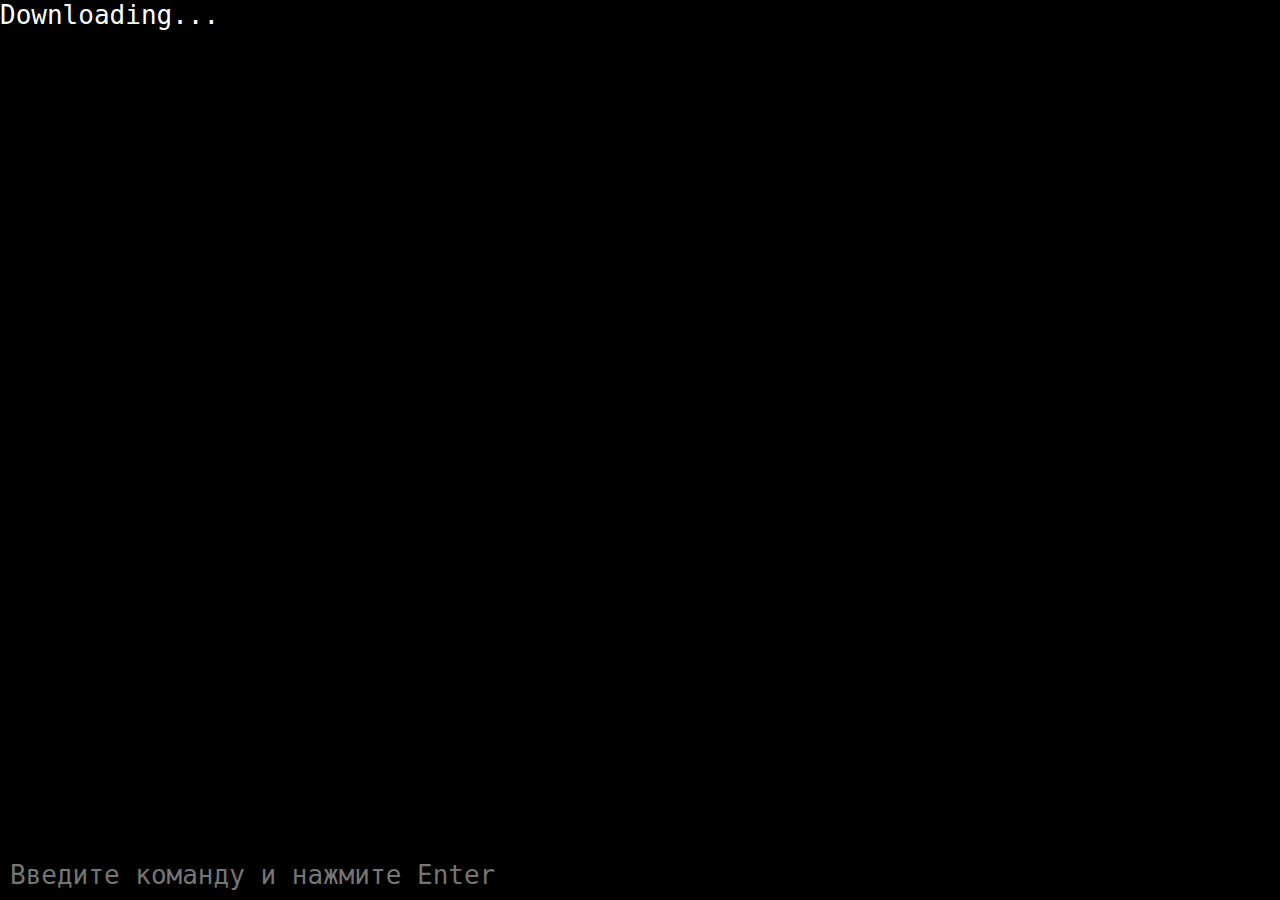
==== index.html @ d7fbab13 "add: some files" ====
<!DOCTYPE html>
<html lang="en">
<head>
    <meta charset="UTF-8">
    <meta name="viewport" content="width=device-width, initial-scale=1.0">
    <title>WebAssembly Output</title>
    <style>
        body {
            background-color: black;
            color: white;
            font-family: monospace;
            font-size: 200%;
            display: flex;
            flex-direction: column;
            justify-content: flex-start;
            align-items: stretch;
            height: 100vh;
            margin: 0;
            overflow: hidden;
        }
        #output {
            white-space: pre-wrap;
            word-wrap: break-word;
            flex-grow: 1;
            padding: 10px;
            overflow-y: auto;
        }
        #input {
            width: 100%;
            background-color: black;
            color: white;
            border: none;
            font-family: monospace;
            font-size: 1em;
            padding: 10px;
            outline: none;
            box-sizing: border-box;
        }
        .hidden {
            display: none;
        }
    </style>
</head>
<body>
    <div class="spinner" id="spinner"></div>
    <div class="emscripten" id="status">Downloading...</div>
    <div class="emscripten">
        <progress value="0" max="100" id="progress" class="hidden"></progress>
    </div>
    <div class="emscripten_border">
        <canvas class="emscripten" id="canvas" oncontextmenu="event.preventDefault()" tabindex="-1"></canvas>
    </div>
    <div id="output"></div>
    <input id="input" type="text" placeholder="Введите команду и нажмите Enter">

    <script type="text/javascript">
        var statusElement = document.getElementById('status');
        var progressElement = document.getElementById('progress');
        var spinnerElement = document.getElementById('spinner');
        var outputElement = document.getElementById('output');
        var inputElement = document.getElementById('input');

        var Module = {
            preRun: [],
            postRun: [],
            print: (function() {
                return function(text) {
                    if (arguments.length > 1) text = Array.prototype.slice.call(arguments).join(' ');
                    console.log(text);
                    if (outputElement) {
                        outputElement.innerHTML += text + "<br>";
                        outputElement.scrollTop = outputElement.scrollHeight; // Автопрокрутка вниз
                    }
                };
            })(),
            canvas: (() => {
                var canvas = document.getElementById('canvas');
                canvas.addEventListener("webglcontextlost", (e) => { 
                    alert('WebGL context lost. You will need to reload the page.'); 
                    e.preventDefault(); 
                }, false);
                return canvas;
            })(),
            setStatus: (text) => {
                if (!Module.setStatus.last) Module.setStatus.last = { time: Date.now(), text: '' };
                if (text === Module.setStatus.last.text) return;
                var m = text.match(/([^(]+)\((\d+(\.\d+)?)\/(\d+)\)/);
                var now = Date.now();
                if (m && now - Module.setStatus.last.time < 30) return;
                Module.setStatus.last.time = now;
                Module.setStatus.last.text = text;
                if (m) {
                    text = m[1];
                    progressElement.value = parseInt(m[2]) * 100;
                    progressElement.max = parseInt(m[4]) * 100;
                    progressElement.classList.remove('hidden');
                    spinnerElement.classList.remove('hidden');
                } else {
                    progressElement.value = null;
                    progressElement.max = null;
                    progressElement.classList.add('hidden');
                    if (!text) spinnerElement.style.display = 'none';
                }
                statusElement.innerHTML = text;
            },
            totalDependencies: 0,
            monitorRunDependencies: (left) => {
                this.totalDependencies = Math.max(this.totalDependencies, left);
                Module.setStatus(left ? 'Preparing... (' + (this.totalDependencies-left) + '/' + this.totalDependencies + ')' : 'All downloads complete.');
            }
        };

        Module.setStatus('Downloading...');

        // Удаляем обработчик ошибок
        // window.onerror = (event) => {
        //     Module.setStatus('Exception thrown, see JavaScript console');
        //     spinnerElement.style.display = 'none';
        //     Module.setStatus = (text) => {
        //         if (text) console.error('[post-exception status] ' + text);
        //     };
        // };

        // Обработчик ввода текста
        inputElement.addEventListener('keydown', (event) => {
            if (event.key === 'Enter') {
                const command = inputElement.value.trim();
                if (command) {
                    Module.print("> " + command); // Отобразить команду в выводе
                    if (Module.ccall) {
                        Module.ccall('processInput', // Имя функции в C++
                            null, // Возвращаемый тип
                            ['string'], // Типы аргументов
                            [command] // Аргументы
                        );
                    }
                    inputElement.value = ''; // Очистить поле ввода
                }
            }
        });
    </script>
    <script async type="text/javascript" src="main.js"></script>
</body>
</html>
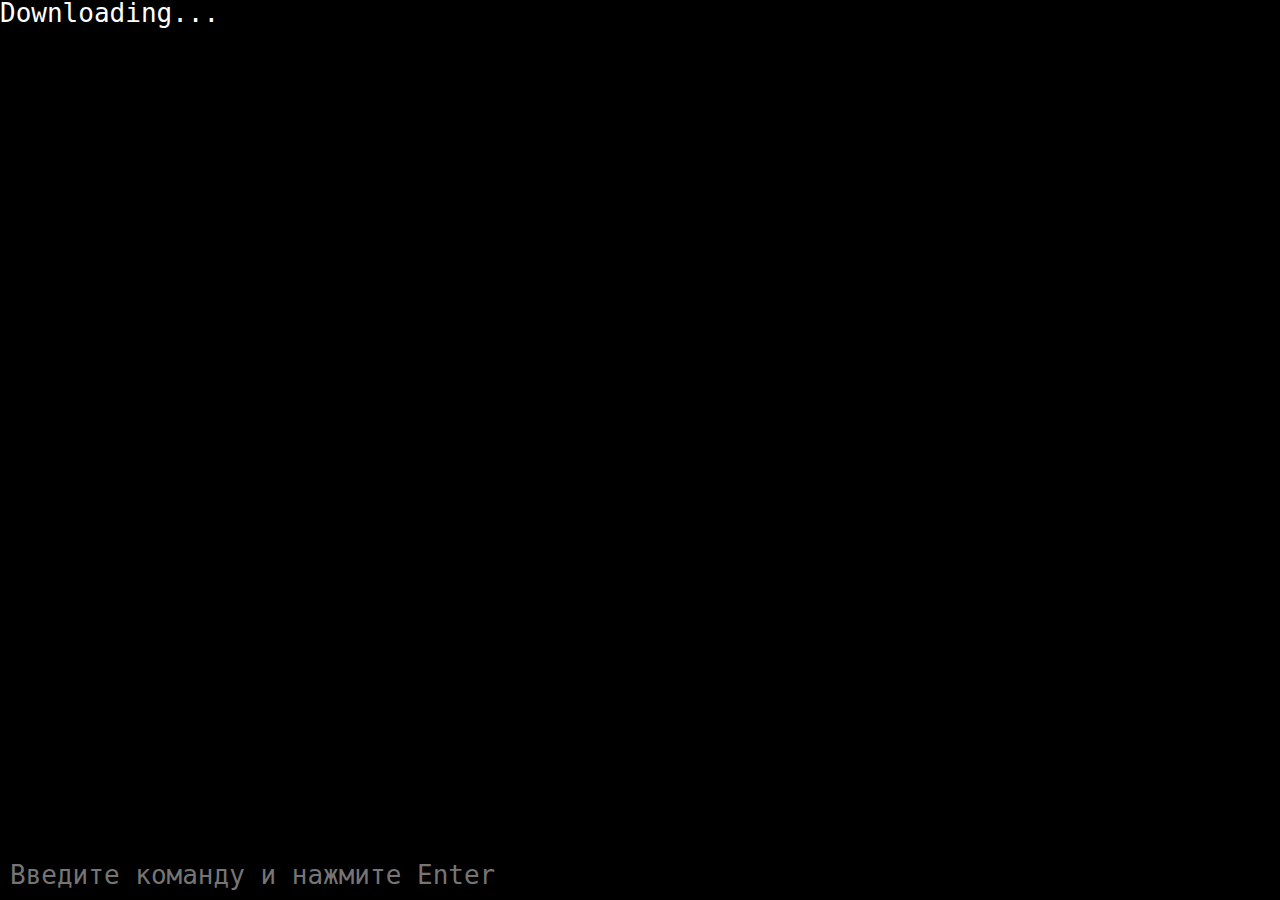
==== commit 0a4def5d: "add: ci/cd pipeline & screen emulator (MainWindow and inputOututHandler classes) & test command draw" ====
--- a/index.html
+++ b/index.html
@@ -1,9 +1,10 @@
 <!DOCTYPE html>
 <html lang="en">
+
 <head>
     <meta charset="UTF-8">
     <meta name="viewport" content="width=device-width, initial-scale=1.0">
-    <title>WebAssembly Output</title>
+    <title>Cpp_WebAsm</title>
     <style>
         body {
             background-color: black;
@@ -17,7 +18,9 @@
             height: 100vh;
             margin: 0;
             overflow: hidden;
+            line-height: 1;
         }
+
         #output {
             white-space: pre-wrap;
             word-wrap: break-word;
@@ -25,6 +28,7 @@
             padding: 10px;
             overflow-y: auto;
         }
+
         #input {
             width: 100%;
             background-color: black;
@@ -36,11 +40,13 @@
             outline: none;
             box-sizing: border-box;
         }
+
         .hidden {
             display: none;
         }
     </style>
 </head>
+
 <body>
     <div class="spinner" id="spinner"></div>
     <div class="emscripten" id="status">Downloading...</div>
@@ -63,21 +69,21 @@
         var Module = {
             preRun: [],
             postRun: [],
-            print: (function() {
-                return function(text) {
+            print: (function () {
+                return function (text) {
                     if (arguments.length > 1) text = Array.prototype.slice.call(arguments).join(' ');
                     console.log(text);
                     if (outputElement) {
                         outputElement.innerHTML += text + "<br>";
-                        outputElement.scrollTop = outputElement.scrollHeight; // Автопрокрутка вниз
+                        outputElement.scrollTop = outputElement.scrollHeight;
                     }
                 };
             })(),
             canvas: (() => {
                 var canvas = document.getElementById('canvas');
-                canvas.addEventListener("webglcontextlost", (e) => { 
-                    alert('WebGL context lost. You will need to reload the page.'); 
-                    e.preventDefault(); 
+                canvas.addEventListener("webglcontextlost", (e) => {
+                    alert('WebGL context lost. You will need to reload the page.');
+                    e.preventDefault();
                 }, false);
                 return canvas;
             })(),
@@ -106,39 +112,45 @@
             totalDependencies: 0,
             monitorRunDependencies: (left) => {
                 this.totalDependencies = Math.max(this.totalDependencies, left);
-                Module.setStatus(left ? 'Preparing... (' + (this.totalDependencies-left) + '/' + this.totalDependencies + ')' : 'All downloads complete.');
+                Module.setStatus(left ? 'Preparing... (' + (this.totalDependencies - left) + '/' + this.totalDependencies + ')' : 'All downloads complete.');
             }
         };
 
-        Module.setStatus('Downloading...');
-
-        // Удаляем обработчик ошибок
-        // window.onerror = (event) => {
-        //     Module.setStatus('Exception thrown, see JavaScript console');
-        //     spinnerElement.style.display = 'none';
-        //     Module.setStatus = (text) => {
-        //         if (text) console.error('[post-exception status] ' + text);
-        //     };
-        // };
-
-        // Обработчик ввода текста
         inputElement.addEventListener('keydown', (event) => {
             if (event.key === 'Enter') {
                 const command = inputElement.value.trim();
                 if (command) {
-                    Module.print("> " + command); // Отобразить команду в выводе
-                    if (Module.ccall) {
-                        Module.ccall('processInput', // Имя функции в C++
-                            null, // Возвращаемый тип
-                            ['string'], // Типы аргументов
-                            [command] // Аргументы
-                        );
+                    if (command.toLowerCase() === 'clear') {
+                        outputElement.innerHTML = '';
+                    } else {
+                        Module.print("> " + command);
+                        if (Module.ccall) {
+                            Module.ccall('processInput',
+                                null,
+                                ['string'],
+                                [command]
+                            );
+                        }
                     }
-                    inputElement.value = ''; // Очистить поле ввода
+                    inputElement.value = '';
                 }
             }
         });
+
+        window.addEventListener('resize', () => {
+            const width = window.innerWidth;
+            const height = window.innerHeight;
+            if (Module.ccall) {
+                Module.ccall('setSize',
+                    null,
+                    ['number', 'number'],
+                    [width, height]
+                );
+            }
+        });
+    </script>
     </script>
     <script async type="text/javascript" src="main.js"></script>
 </body>
-</html>
+
+</html>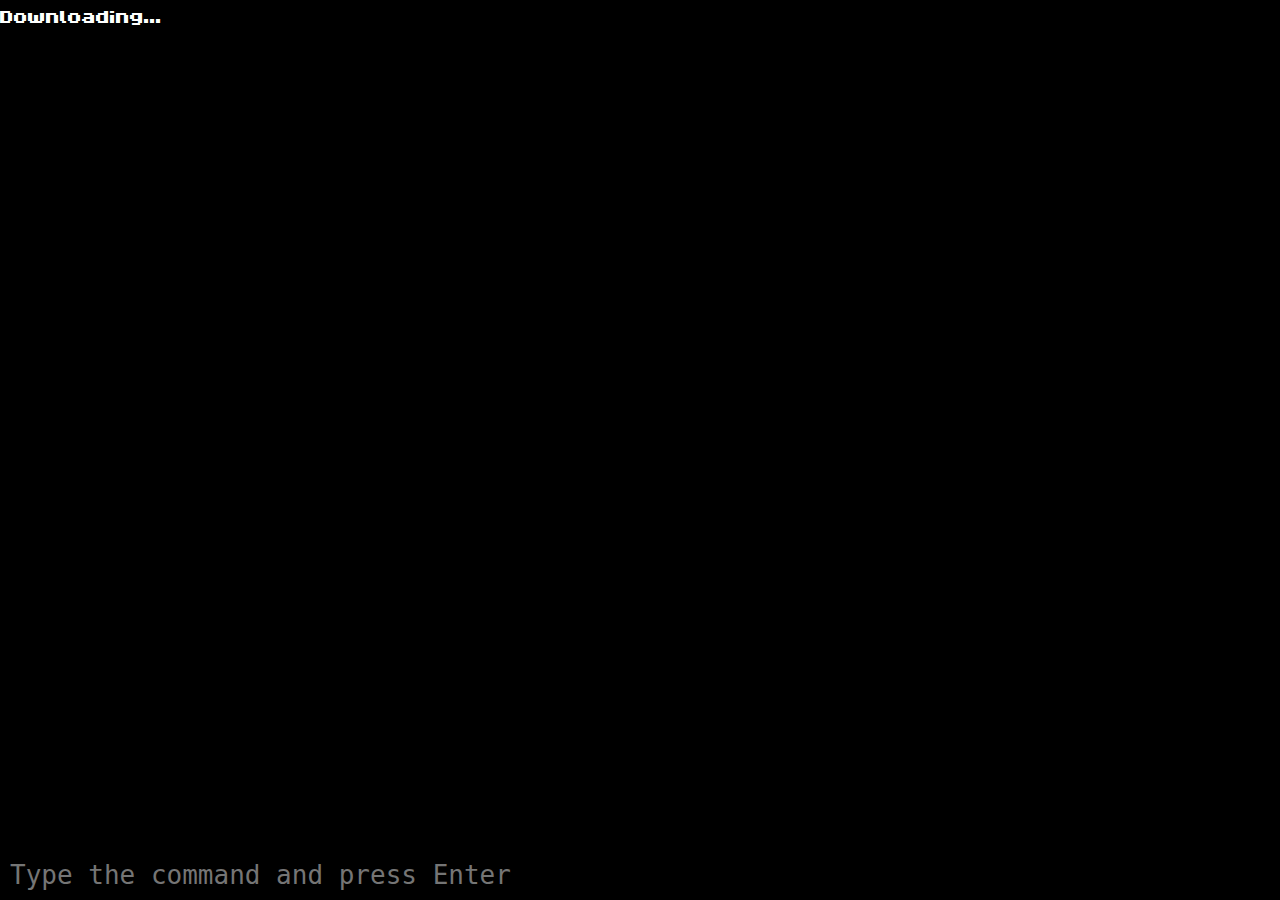
==== commit 33eed4bd: "add: 8bit pixel font" ====
--- a/index.html
+++ b/index.html
@@ -6,10 +6,19 @@
     <meta name="viewport" content="width=device-width, initial-scale=1.0">
     <title>Cpp_WebAsm</title>
     <style>
+        @font-face {
+            font-family: 'ByteBounce';
+            src: url('ByteBounce.ttf') format('truetype');
+            font-weight: normal;
+            font-style: normal;
+        }
+        html{
+            font-family: ByteBounce, Arial;
+        }
         body {
             background-color: black;
             color: white;
-            font-family: monospace;
+        
             font-size: 200%;
             display: flex;
             flex-direction: column;
@@ -27,6 +36,7 @@
             flex-grow: 1;
             padding: 10px;
             overflow-y: auto;
+            /* Временная рамка для отладки */
         }
 
         #input {
@@ -44,6 +54,20 @@
         .hidden {
             display: none;
         }
+
+        #canvas {
+            width: 100%;
+            height: 100%;
+            image-rendering: pixelated;
+            border: 1px solid white;
+        }
+
+        #canvas-container {
+            display: none;
+            /* Скрываем канвас по умолчанию */
+            width: 100%;
+            height: 100%;
+        }
     </style>
 </head>
 
@@ -53,11 +77,11 @@
     <div class="emscripten">
         <progress value="0" max="100" id="progress" class="hidden"></progress>
     </div>
-    <div class="emscripten_border">
-        <canvas class="emscripten" id="canvas" oncontextmenu="event.preventDefault()" tabindex="-1"></canvas>
+    <div id="canvas-container">
+        <canvas id="canvas" oncontextmenu="event.preventDefault()" tabindex="-1"></canvas>
     </div>
     <div id="output"></div>
-    <input id="input" type="text" placeholder="Введите команду и нажмите Enter">
+    <input id="input" type="text" placeholder="Type the command and press Enter">
 
     <script type="text/javascript">
         var statusElement = document.getElementById('status');
@@ -65,6 +89,63 @@
         var spinnerElement = document.getElementById('spinner');
         var outputElement = document.getElementById('output');
         var inputElement = document.getElementById('input');
+        var canvasContainer = document.getElementById('canvas-container');
+        var canvas = document.getElementById('canvas');
+
+        let moduleInitialized = false;
+        let screenPtr = null;  // Переменная для хранения указателя на экран
+
+        // Функция для обновления канваса
+        function updateCanvas() {
+            if (!moduleInitialized) {
+                console.error("WebAssembly не загружен!");
+                return;
+            }
+
+            if (typeof Module !== "undefined" && Module._getScreen) {
+                screenPtr = Module._getScreen();
+
+                if (!screenPtr) {
+                    console.error("Ошибка: ptr равен нулю!");
+                    return;
+                }
+
+                let pixels = new Uint32Array(Module.HEAPU32.buffer, screenPtr, 256 * 256);
+                let ctx = canvas.getContext('2d');
+                let imageData = ctx.createImageData(256, 256);
+                let data = imageData.data;
+
+                for (let i = 0; i < pixels.length; i++) {
+                    let color = pixels[i];
+                    let index = i * 4;
+                    data[index] = (color & 0xFF);          // R
+                    data[index + 1] = (color >> 8) & 0xFF; // G
+                    data[index + 2] = (color >> 16) & 0xFF;// B
+                    data[index + 3] = (color >> 24) & 0xFF;// A
+                }
+
+                ctx.putImageData(imageData, 0, 0);
+            } else {
+                console.error("WebAssembly не загружен или метод _getScreen не найден!");
+            }
+        }
+
+        // Загружаем WebAssembly
+        function loadWasm() {
+            if (typeof Module !== "undefined") {
+                Module.onRuntimeInitialized = function () {
+                    console.log("WebAssembly загружен и готов.");
+                    moduleInitialized = true;  // Устанавливаем флаг, что WebAssembly инициализировано
+                };
+            } else {
+                console.error("WebAssembly не был правильно загружен!");
+            }
+        }
+
+        // Загружаем WebAssembly и вызываем загрузку после завершения
+        window.onload = function () {
+            loadWasm();
+        };
 
         var Module = {
             preRun: [],
@@ -72,7 +153,7 @@
             print: (function () {
                 return function (text) {
                     if (arguments.length > 1) text = Array.prototype.slice.call(arguments).join(' ');
-                    console.log(text);
+                    console.log("Print:", text); // Логируем вывод
                     if (outputElement) {
                         outputElement.innerHTML += text + "<br>";
                         outputElement.scrollTop = outputElement.scrollHeight;
@@ -80,7 +161,6 @@
                 };
             })(),
             canvas: (() => {
-                var canvas = document.getElementById('canvas');
                 canvas.addEventListener("webglcontextlost", (e) => {
                     alert('WebGL context lost. You will need to reload the page.');
                     e.preventDefault();
@@ -119,17 +199,28 @@
         inputElement.addEventListener('keydown', (event) => {
             if (event.key === 'Enter') {
                 const command = inputElement.value.trim();
+                console.log("Введена команда:", command); // Логируем команду
                 if (command) {
                     if (command.toLowerCase() === 'clear') {
+                        console.log("Очистка вывода"); // Логируем очистку
                         outputElement.innerHTML = '';
+                    } else if (command.toLowerCase() === 'screen') {
+                        // Переключаемся на канвас
+                        outputElement.style.display = 'none';
+                        inputElement.style.display = 'none';
+                        canvasContainer.style.display = 'block';
+                        updateCanvas(); // Обновляем канвас
                     } else {
                         Module.print("> " + command);
                         if (Module.ccall) {
+                            console.log("Вызов processInput с командой:", command); // Логируем вызов
                             Module.ccall('processInput',
                                 null,
                                 ['string'],
                                 [command]
                             );
+                        } else {
+                            console.error("Module.ccall не доступен!"); // Логируем ошибку
                         }
                     }
                     inputElement.value = '';
@@ -149,7 +240,6 @@
             }
         });
     </script>
-    </script>
     <script async type="text/javascript" src="main.js"></script>
 </body>
 
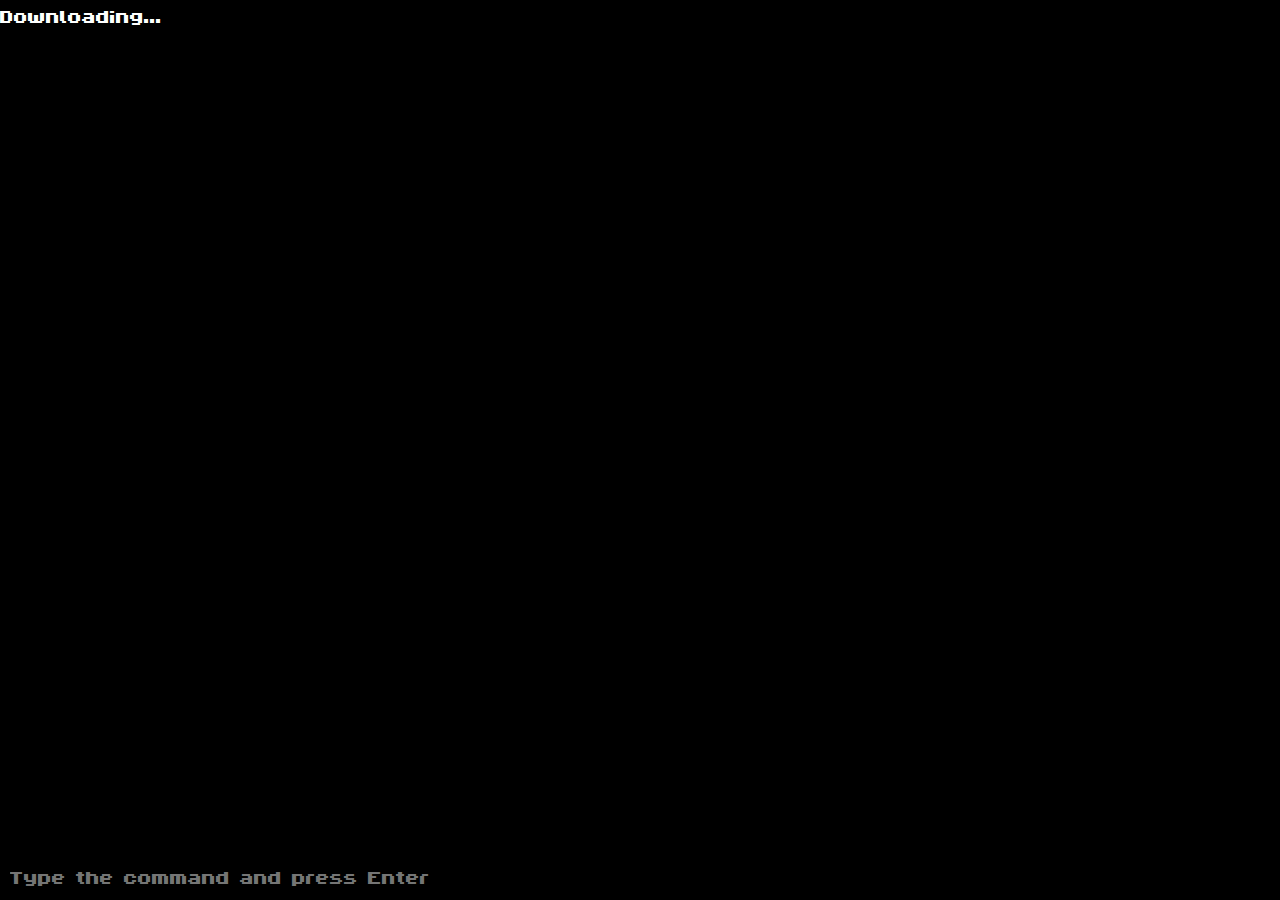
==== commit 11f7a27c: "fix: screen/shell mode & fix display of pixels on the screen" ====
--- a/index.html
+++ b/index.html
@@ -12,13 +12,15 @@
             font-weight: normal;
             font-style: normal;
         }
-        html{
+
+        html {
             font-family: ByteBounce, Arial;
         }
+
         body {
             background-color: black;
             color: white;
-        
+
             font-size: 200%;
             display: flex;
             flex-direction: column;
@@ -81,7 +83,7 @@
         <canvas id="canvas" oncontextmenu="event.preventDefault()" tabindex="-1"></canvas>
     </div>
     <div id="output"></div>
-    <input id="input" type="text" placeholder="Type the command and press Enter">
+    <input id="input" type="text" style="font-family: ByteBounce, Arial" placeholder="Type the command and press Enter">
 
     <script type="text/javascript">
         var statusElement = document.getElementById('status');
@@ -94,7 +96,7 @@
 
         let moduleInitialized = false;
         let screenPtr = null;  // Переменная для хранения указателя на экран
-
+        let mode = 0;
         // Функция для обновления канваса
         function updateCanvas() {
             if (!moduleInitialized) {
@@ -110,10 +112,15 @@
                     return;
                 }
 
-                let pixels = new Uint32Array(Module.HEAPU32.buffer, screenPtr, 256 * 256);
+                const width = window.innerWidth;
+                const height = window.innerHeight;
+                console.log("updateCanvas");
+                let pixels = new Uint32Array(Module.HEAPU32.buffer, screenPtr, width * width);
                 let ctx = canvas.getContext('2d');
-                let imageData = ctx.createImageData(256, 256);
+                let imageData = ctx.createImageData(width, width);
                 let data = imageData.data;
+
+
 
                 for (let i = 0; i < pixels.length; i++) {
                     let color = pixels[i];
@@ -136,7 +143,11 @@
                 Module.onRuntimeInitialized = function () {
                     console.log("WebAssembly загружен и готов.");
                     moduleInitialized = true;  // Устанавливаем флаг, что WebAssembly инициализировано
+                    mode = Module._getMode();
+                    console.log(mode);
                 };
+
+
             } else {
                 console.error("WebAssembly не был правильно загружен!");
             }
@@ -144,7 +155,9 @@
 
         // Загружаем WebAssembly и вызываем загрузку после завершения
         window.onload = function () {
+
             loadWasm();
+
         };
 
         var Module = {
@@ -193,24 +206,51 @@
             monitorRunDependencies: (left) => {
                 this.totalDependencies = Math.max(this.totalDependencies, left);
                 Module.setStatus(left ? 'Preparing... (' + (this.totalDependencies - left) + '/' + this.totalDependencies + ')' : 'All downloads complete.');
+
             }
         };
 
+
+
+
+
+
+
+        function loop() {
+
+
+            if (mode == 1) // SCREEN
+            {
+                // Переключаемся на канвас
+                outputElement.style.display = 'none';
+                // inputElement.style.display = 'none';
+                canvasContainer.style.display = 'block';
+                updateCanvas(); // Обновляем канвас
+            }
+            else if (mode == 0) { // SHELL
+                outputElement.style.display = 'block';
+                // inputElement.style.display = 'block';
+                canvasContainer.style.display = 'none';
+            }
+
+        }
+
+        loop();
+
         inputElement.addEventListener('keydown', (event) => {
+
             if (event.key === 'Enter') {
+
                 const command = inputElement.value.trim();
+
                 console.log("Введена команда:", command); // Логируем команду
                 if (command) {
                     if (command.toLowerCase() === 'clear') {
                         console.log("Очистка вывода"); // Логируем очистку
                         outputElement.innerHTML = '';
-                    } else if (command.toLowerCase() === 'screen') {
-                        // Переключаемся на канвас
-                        outputElement.style.display = 'none';
-                        inputElement.style.display = 'none';
-                        canvasContainer.style.display = 'block';
-                        updateCanvas(); // Обновляем канвас
-                    } else {
+                    }
+
+                    else {
                         Module.print("> " + command);
                         if (Module.ccall) {
                             console.log("Вызов processInput с командой:", command); // Логируем вызов
@@ -219,13 +259,19 @@
                                 ['string'],
                                 [command]
                             );
+
                         } else {
                             console.error("Module.ccall не доступен!"); // Логируем ошибку
                         }
+
+                        loop();
+
                     }
                     inputElement.value = '';
                 }
             }
+
+
         });
 
         window.addEventListener('resize', () => {
@@ -236,9 +282,21 @@
                     null,
                     ['number', 'number'],
                     [width, height]
+
                 );
-            }
+
+                console.log("set size!");
+                updateCanvas();
+
+                mode = Module._getMode();
+                console.log(mode);
+                loop();
+
+            }
+
         });
+
+
     </script>
     <script async type="text/javascript" src="main.js"></script>
 </body>
